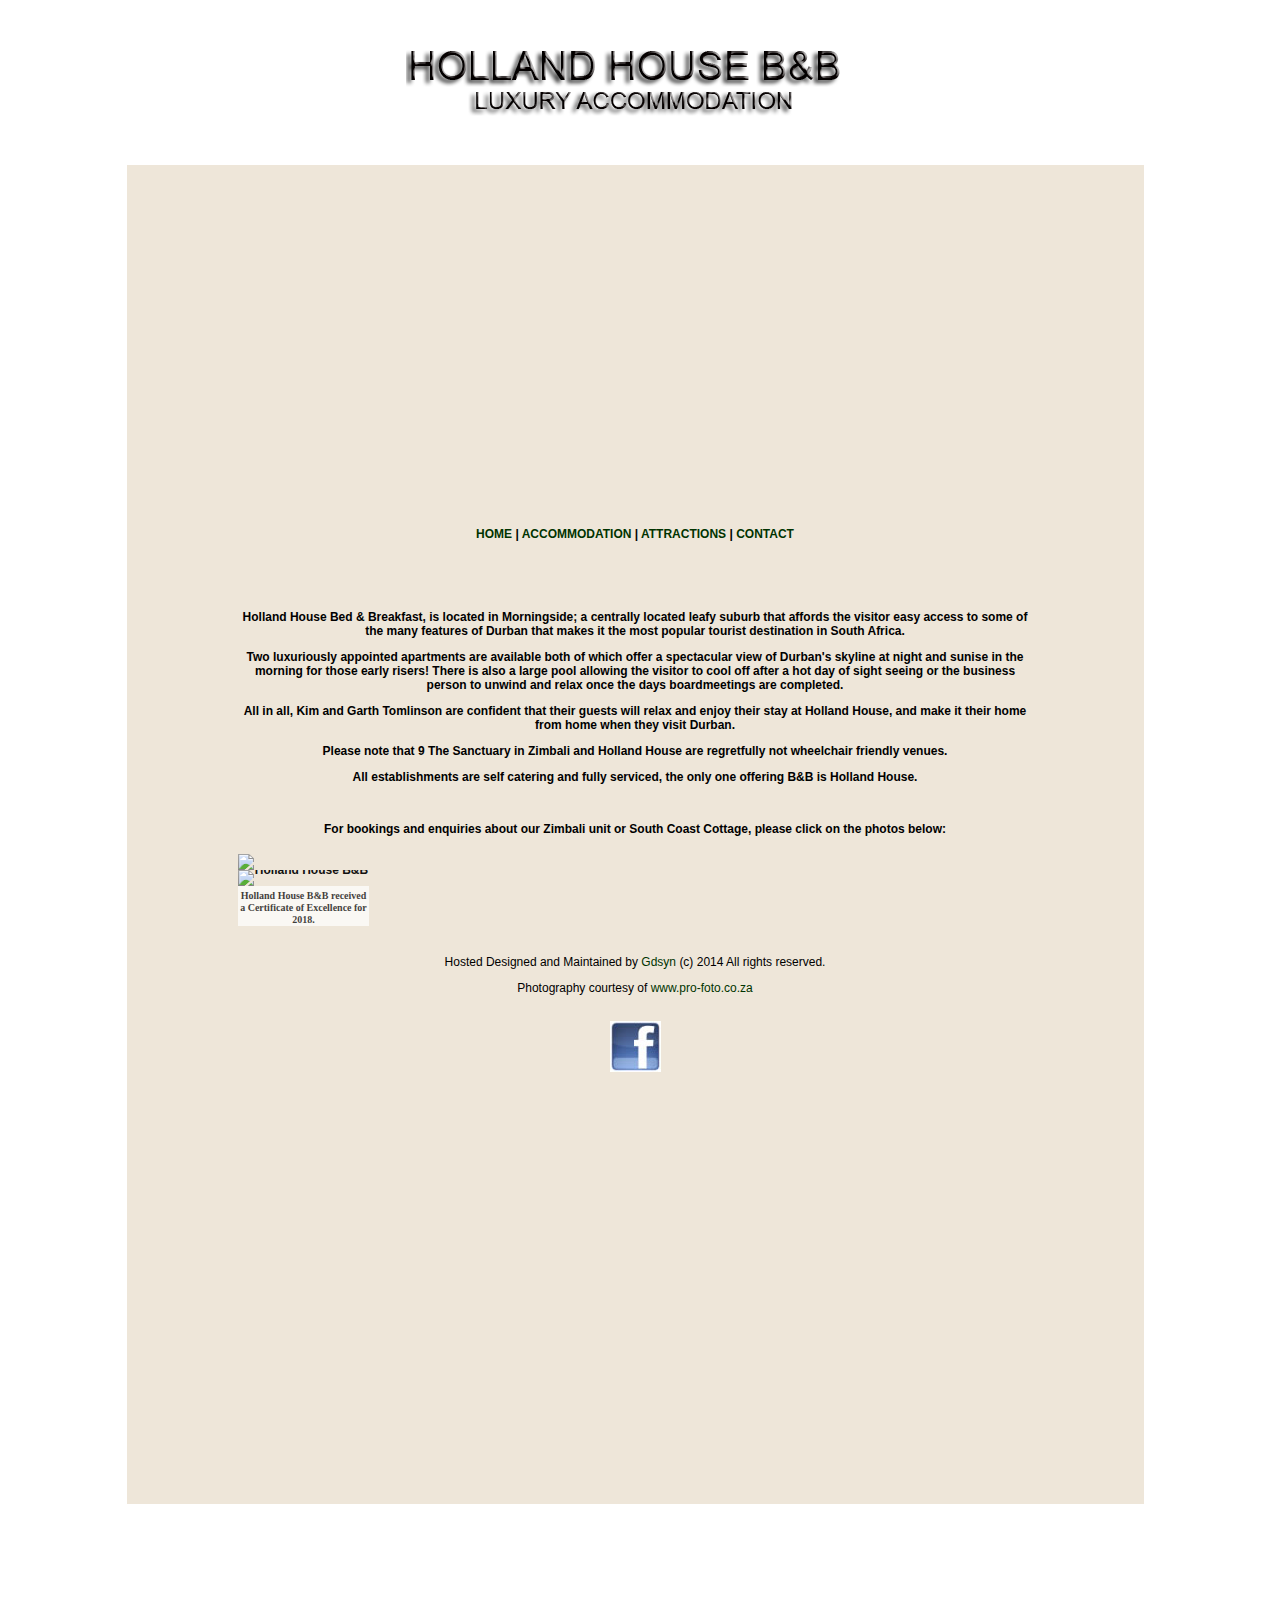
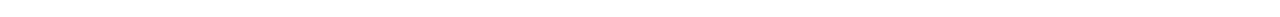
==== index.html @ 96af692a "Add files via upload" ====
<!DOCTYPE html PUBLIC "-//W3C//DTD XHTML 1.0 Transitional//EN" "http://www.w3.org/TR/xhtml1/DTD/xhtml1-transitional.dtd">
<!-- saved from url=(0014)about:internet -->
<html xmlns="http://www.w3.org/1999/xhtml">
<head>
<title>Holland House Bed and Breakfast | Morningside | Durban</title>
<meta http-equiv="Content-Type" content="text/html; charset=utf-8" />
<style type="text/css">
td img {display: block;}body {
	margin-left: 0px;
	margin-top: 0px;
	margin-right: 0px;
	background-image: url(images/banner_01.jpg);
	background-repeat: repeat-x;
	text-decoration:none;
	font-family: Arial, Helvetica, sans-serif;
	font-size: 12px;
	color: #000;
	background-color: #FFF;
}
.emai {
	color: #F00;
}
a {
	text-decoration:none;
	color:#030;
}
.style1 {
	color: #FFFFFF;
	font-family: Arial, Helvetica, sans-serif;
	font-size: 14px;
}
.style2 {
	font-family: Arial, Helvetica, sans-serif;
	font-size: 12px;
	color: #030;
}
.nav {
	color: #000;
}
.text {
	color: #030;
}
.email {
	color: #C00;
}
.text {
	font-family: Arial, Helvetica, sans-serif;
	font-size: 12px;
	font-style: normal;
	line-height: normal;
	font-weight: normal;
	font-variant: normal;
	text-transform: none;
	color: #000;
}
</style>
<script type="text/javascript" src="http://ajax.googleapis.com/ajax/libs/jquery/1.4.2/jquery.min.js"></script>

<script type="text/javascript" src="fadeslideshow.js">

/***********************************************
* Ultimate Fade In Slideshow v2.0- (c) Dynamic Drive DHTML code library (www.dynamicdrive.com)
* This notice MUST stay intact for legal use
* Visit Dynamic Drive at http://www.dynamicdrive.com/ for this script and 100s more
***********************************************/

</script>

<script type="text/javascript">

var mygallery=new fadeSlideShow({
	wrapperid: "fadeshow1", //ID of blank DIV on page to house Slideshow
	dimensions: [1015, 677], //width/height of gallery in pixels. Should reflect dimensions of largest image
	imagearray: [
		["images/headerimage.jpg"],
		["images/headerimage2.jpg"],
		['images/headerimage4.jpg'],
		["images/headerimage3.jpg"]//<--no trailing comma after very last image element!
	],
	displaymode: {type:'auto', pause:4000, cycles:0, wraparound:false},
	persist: false, //remember last viewed slide and recall within same session?
	fadeduration: 500, //transition duration (milliseconds)
	descreveal: "ondemand",
	togglerid: ""
})




</script>

<script type="text/javascript" src="js/fancybox/jquery.fancybox-1.3.4.pack.js"></script>
<link rel="stylesheet" href="js/fancybox/jquery.fancybox-1.3.4.css" type="text/css" media="screen" />

<script type="text/javascript">
	jQuery(document).ready(function() {
		jQuery("a:has(img)").attr('rel', 'gallery').fancybox();
	});
</script>
<div id="fb-root"></div>
<script>(function(d, s, id) {
  var js, fjs = d.getElementsByTagName(s)[0];
  if (d.getElementById(id)) return;
  js = d.createElement(s); js.id = id;
  js.src = "//connect.facebook.net/en_US/all.js#xfbml=1";
  fjs.parentNode.insertBefore(js, fjs);
}(document, 'script', 'facebook-jssdk'));</script>

<meta name="Description" content="Holland House Bed &amp; Breakfast, is located in Morningside; a centrally located leafy suburb that affords the visitor easy access to many features of Durban that makes it one of the most popular tourist destinations in South Africa. 

Two luxuriously appointed apartments are on offer both of which offer a spectacular view of Durban's skyline at night and sunise in the morning for those early risers! There is also a large pool on offer allowing the visitor to cool off after a hot day of sight seeing or the business person to unwind and relax once the days boardmeetings are completed.

All in all, Kim and Garth Tomlinson are confident that their guests will relax and enjoy their stay at Holland House, and make it their home from home when they visit Durban.
KwaZulu-Natal is more than just Durban, the Drakensberg, St Lucia Wetlands or the sports events such as the Comrades Marathon, The Sharks Rugby team or the Dolphins Cricket team. Its a province vast in size, rich in geographical and historic heritage. Icons such as Mohandas Ghandi, Nelson Mandella, King Shaka, to name just a few have in the past left their legacy in this part of the world, however lesser known personalities have also left their mark in KZN, lesser known locations in a similar fashion have also attracted visitors to our province over the years and this section of the site will hightlight these personalities and locations in the hope you might visit and experience first hand the exraordinary beauty that is KwaZulu-Natal. " />
<meta name="Keywords" content="Holland House BNB,Holland House, Morningside, Durban Accommodation,Accommodation in Durban, Innes Road Bed and Breakfast, Durban Tourism,  " />
</head>
<body>
<table align="center" border="0" cellpadding="0" cellspacing="0" width="1037">
  <tr>
   <td width="5"><img src="images/spacer.gif" width="5" height="1" border="0" alt="" /></td>
   <td width="39"><img src="images/spacer.gif" width="39" height="1" border="0" alt="" /></td>
   <td width="240"><img src="images/spacer.gif" width="238" height="1" border="0" alt="" /></td>
   <td width="738"><img src="images/spacer.gif" width="738" height="1" border="0" alt="" /></td>
   <td width="13"><img src="images/spacer.gif" width="6" height="1" border="0" alt="" /></td>
   <td width="2"><img src="images/spacer.gif" width="1" height="1" border="0" alt="" /></td>
  </tr>

  <tr>
   <td rowspan="2">&nbsp;</td>
   <td rowspan="2"><img name="index_r1_c2" src="images/index_r1_c2.gif" width="39" height="164" border="0" id="index_r1_c2" alt="" /></td>
   <td height="43">&nbsp;</td>
   <td rowspan="2"><img src="images/banner_01a.png" width="499" height="101" /></td>
   <td rowspan="2">&nbsp;</td>
   <td><img src="images/spacer.gif" width="1" height="38" border="0" alt="" /></td>
  </tr>
  <tr>
   <td height="15">&nbsp;</td>
   
  <tr>
   <td height="338">&nbsp;</td>
   <td colspan="3" background="images/headerimage_lowres.jpg" bgcolor="#EEE6D9"><div id="fadeshow1"></div></td>
   <td>&nbsp;</td>
   <td><img src="images/spacer.gif" width="1" height="324" border="0" alt="" /></td>
  </tr>
  <tr>
   <td>&nbsp;</td>
   <td colspan="3" valign="top" bgcolor="#EEE6D9"><div align="center">
     <form id="form1" name="form1" method="post" action="">
       <label>
         <div align="right">
           <table width="600" border="0" cellspacing="2" cellpadding="2">
             <tr>
               <th scope="col"><div align="right"></div></th>
             </tr>
           </table>
         </div>
       </label>
     </form>
     <table width="800" border="0" cellspacing="2" cellpadding="2">
       <tr>
         <th scope="col"><div align="center" class="nav">
           <p><a href="index.htm">HOME</a> | <a href="accommodation/index.htm">ACCOMMODATION</a> | <a href="attractions.html">ATTRACTIONS</a> | <a href="contact.html">CONTACT</a></p>
         </div></th>
         </tr>
     </table>
     <p align="center" class="nav">&nbsp;</p>
     <table width="800" border="0" cellspacing="0" cellpadding="3">
       <tr>
         <th scope="col"><p align="center">Holland House Bed &amp; Breakfast, is located in Morningside; a centrally located leafy suburb that affords the visitor easy access to some of the many features of Durban that makes it the most popular tourist destination in South Africa. </p>
           <p align="center">Two luxuriously appointed apartments are available both of which offer a spectacular view of Durban's skyline at night and sunise in the morning for those early risers! There is also a large pool allowing the visitor to cool off after a hot day of sight seeing or the business person to unwind and relax once the days boardmeetings are completed.</p>
           <p align="center">All in all, Kim and Garth Tomlinson are confident that their guests will relax and enjoy their stay at Holland House, and make it their home from home when they visit Durban.</p>
           <p align="center">Please note that 9 The Sanctuary in Zimbali and Holland House are regretfully not wheelchair friendly venues.</p>
           <p>All establishments are self catering and fully serviced, the  only one offering B&amp;B is Holland House.</p>
<p align="center">&nbsp;</p>
           <p align="center">For bookings and enquiries about our Zimbali unit or South Coast Cottage, please click on the photos below:</p></th>
       </tr>
       <tr>
         <th scope="col"><div style="line-height:0px; margin:0px; width:131px; padding:0px"><img src="https://www.afristay.com/media/pictures/places/14897/coe-2018.png" style="width:131px; margin:0px; padding:0px"><a href="https://www.afristay.com/p/27305"><img style="color: #111111; width:131px; margin:0px; padding:0px" src="https://www.afristay.com/media/pictures/places/14897/coe-2018-b.jpg" alt="Holland House B&B"></a></div><div style="opacity: 0.73; font-size:10px; font-family:verdana; line-height:12px; background:white; width:131px;text-align:center; margin-top:0px; padding-top:4px">Holland House B&B received a Certificate of Excellence for 2018.</div>&nbsp;</th>
       </tr>
     </table>
    
     <p>Hosted Designed and Maintained by<a href="http://www.gdsyn.co.za" title="Site design by Gdsyn" target="_blank"> Gdsyn </a>(c) 2014 All rights reserved.</p>
     <p>Photography courtesy of <a href="http://www.pro-foto.co.za" title="Photographic Specialists" target="_blank">www.pro-foto.co.za</a></p>
     <table width="800" border="0" cellspacing="1" cellpadding="1">
       <tr>
         <th scope="col"><div align="center">
           <p><img src="accommodation/images/facebook.jpg" width="51" height="51" border="0" usemap="#Map" /></p>
           <p>&nbsp;</p>
         </div></th>
       </tr>
     </table>
     <table width="800" border="0">
       <tr>
         <td><iframe src="https://www.google.com/maps/embed?pb=!1m18!1m12!1m3!1d3461.2237962773984!2d31.011699314728162!3d-29.828961328246994!2m3!1f0!2f0!3f0!3m2!1i1024!2i768!4f13.1!3m3!1m2!1s0x1ef70768f0bd565d:0xe8ea3e7efbe435f1!2s34+Wallace+Rd,+Berea,+4001!5e0!3m2!1sen!2sza!4v1450513578062" width="800" height="300" frameborder="0" style="border:0" allowfullscreen></iframe>&nbsp;</td>
       </tr>
     </table>
     <p>&nbsp;</p>
     <h4 align="center">&nbsp;</h4>
   </div></td>
   <td>&nbsp;</td>
   <td><img src="images/spacer.gif" width="1" height="407" border="0" alt="" /></td>
  </tr>
  <tr>
   <td>&nbsp;</td>
   <td colspan="3" valign="top"><div align="center">
     <p>&nbsp;</p>
     <p><br />
     </p>
</div></td>
   <td>&nbsp;</td>
   <td><img src="images/spacer.gif" width="1" height="105" border="0" alt="" /></td>
  </tr>
</table>

<div align="center">
  <map name="Map" id="Map">
    <area shape="circle" coords="25,26,22" href="https://www.facebook.com/hollandhousedurban?ref_type=bookmark" target="_blank" title="Follow and like us on facebook."/>
  </map>
</div>
</body>
</html>

<!-- Localized -->
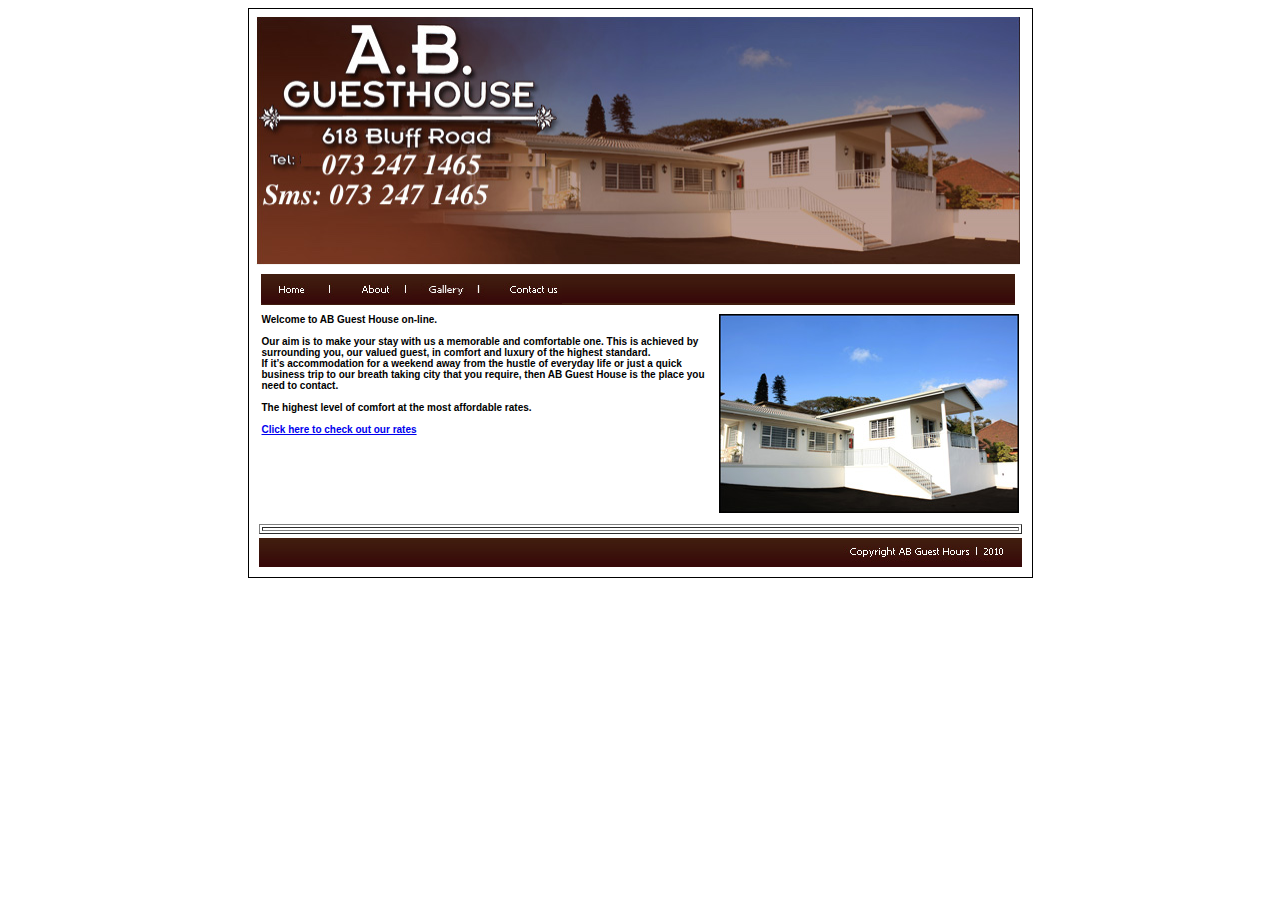
==== commit 3d01cb85: "Update index.html" ====
--- a/index.html
+++ b/index.html
@@ -1,223 +1,61 @@
-<!DOCTYPE html PUBLIC "-//W3C//DTD XHTML 1.0 Transitional//EN" "http://www.w3.org/TR/xhtml1/DTD/xhtml1-transitional.dtd">
-<!-- saved from url=(0014)about:internet -->
-<html xmlns="http://www.w3.org/1999/xhtml">
-<head>
-<title>Holland House Bed and Breakfast | Morningside | Durban</title>
-<meta http-equiv="Content-Type" content="text/html; charset=utf-8" />
-<style type="text/css">
-td img {display: block;}body {
-	margin-left: 0px;
-	margin-top: 0px;
-	margin-right: 0px;
-	background-image: url(images/banner_01.jpg);
-	background-repeat: repeat-x;
-	text-decoration:none;
-	font-family: Arial, Helvetica, sans-serif;
-	font-size: 12px;
-	color: #000;
-	background-color: #FFF;
-}
-.emai {
-	color: #F00;
-}
-a {
-	text-decoration:none;
-	color:#030;
-}
-.style1 {
-	color: #FFFFFF;
-	font-family: Arial, Helvetica, sans-serif;
-	font-size: 14px;
-}
-.style2 {
-	font-family: Arial, Helvetica, sans-serif;
-	font-size: 12px;
-	color: #030;
-}
-.nav {
-	color: #000;
-}
-.text {
-	color: #030;
-}
-.email {
-	color: #C00;
-}
-.text {
-	font-family: Arial, Helvetica, sans-serif;
-	font-size: 12px;
-	font-style: normal;
-	line-height: normal;
-	font-weight: normal;
-	font-variant: normal;
-	text-transform: none;
-	color: #000;
-}
-</style>
-<script type="text/javascript" src="http://ajax.googleapis.com/ajax/libs/jquery/1.4.2/jquery.min.js"></script>
-
-<script type="text/javascript" src="fadeslideshow.js">
-
-/***********************************************
-* Ultimate Fade In Slideshow v2.0- (c) Dynamic Drive DHTML code library (www.dynamicdrive.com)
-* This notice MUST stay intact for legal use
-* Visit Dynamic Drive at http://www.dynamicdrive.com/ for this script and 100s more
-***********************************************/
-
-</script>
-
-<script type="text/javascript">
-
-var mygallery=new fadeSlideShow({
-	wrapperid: "fadeshow1", //ID of blank DIV on page to house Slideshow
-	dimensions: [1015, 677], //width/height of gallery in pixels. Should reflect dimensions of largest image
-	imagearray: [
-		["images/headerimage.jpg"],
-		["images/headerimage2.jpg"],
-		['images/headerimage4.jpg'],
-		["images/headerimage3.jpg"]//<--no trailing comma after very last image element!
-	],
-	displaymode: {type:'auto', pause:4000, cycles:0, wraparound:false},
-	persist: false, //remember last viewed slide and recall within same session?
-	fadeduration: 500, //transition duration (milliseconds)
-	descreveal: "ondemand",
-	togglerid: ""
-})
-
-
-
-
-</script>
-
-<script type="text/javascript" src="js/fancybox/jquery.fancybox-1.3.4.pack.js"></script>
-<link rel="stylesheet" href="js/fancybox/jquery.fancybox-1.3.4.css" type="text/css" media="screen" />
-
-<script type="text/javascript">
-	jQuery(document).ready(function() {
-		jQuery("a:has(img)").attr('rel', 'gallery').fancybox();
-	});
-</script>
-<div id="fb-root"></div>
-<script>(function(d, s, id) {
-  var js, fjs = d.getElementsByTagName(s)[0];
-  if (d.getElementById(id)) return;
-  js = d.createElement(s); js.id = id;
-  js.src = "//connect.facebook.net/en_US/all.js#xfbml=1";
-  fjs.parentNode.insertBefore(js, fjs);
-}(document, 'script', 'facebook-jssdk'));</script>
-
-<meta name="Description" content="Holland House Bed &amp; Breakfast, is located in Morningside; a centrally located leafy suburb that affords the visitor easy access to many features of Durban that makes it one of the most popular tourist destinations in South Africa. 
-
-Two luxuriously appointed apartments are on offer both of which offer a spectacular view of Durban's skyline at night and sunise in the morning for those early risers! There is also a large pool on offer allowing the visitor to cool off after a hot day of sight seeing or the business person to unwind and relax once the days boardmeetings are completed.
-
-All in all, Kim and Garth Tomlinson are confident that their guests will relax and enjoy their stay at Holland House, and make it their home from home when they visit Durban.
-KwaZulu-Natal is more than just Durban, the Drakensberg, St Lucia Wetlands or the sports events such as the Comrades Marathon, The Sharks Rugby team or the Dolphins Cricket team. Its a province vast in size, rich in geographical and historic heritage. Icons such as Mohandas Ghandi, Nelson Mandella, King Shaka, to name just a few have in the past left their legacy in this part of the world, however lesser known personalities have also left their mark in KZN, lesser known locations in a similar fashion have also attracted visitors to our province over the years and this section of the site will hightlight these personalities and locations in the hope you might visit and experience first hand the exraordinary beauty that is KwaZulu-Natal. " />
-<meta name="Keywords" content="Holland House BNB,Holland House, Morningside, Durban Accommodation,Accommodation in Durban, Innes Road Bed and Breakfast, Durban Tourism,  " />
-</head>
-<body>
-<table align="center" border="0" cellpadding="0" cellspacing="0" width="1037">
-  <tr>
-   <td width="5"><img src="images/spacer.gif" width="5" height="1" border="0" alt="" /></td>
-   <td width="39"><img src="images/spacer.gif" width="39" height="1" border="0" alt="" /></td>
-   <td width="240"><img src="images/spacer.gif" width="238" height="1" border="0" alt="" /></td>
-   <td width="738"><img src="images/spacer.gif" width="738" height="1" border="0" alt="" /></td>
-   <td width="13"><img src="images/spacer.gif" width="6" height="1" border="0" alt="" /></td>
-   <td width="2"><img src="images/spacer.gif" width="1" height="1" border="0" alt="" /></td>
-  </tr>
-
-  <tr>
-   <td rowspan="2">&nbsp;</td>
-   <td rowspan="2"><img name="index_r1_c2" src="images/index_r1_c2.gif" width="39" height="164" border="0" id="index_r1_c2" alt="" /></td>
-   <td height="43">&nbsp;</td>
-   <td rowspan="2"><img src="images/banner_01a.png" width="499" height="101" /></td>
-   <td rowspan="2">&nbsp;</td>
-   <td><img src="images/spacer.gif" width="1" height="38" border="0" alt="" /></td>
-  </tr>
-  <tr>
-   <td height="15">&nbsp;</td>
-   
-  <tr>
-   <td height="338">&nbsp;</td>
-   <td colspan="3" background="images/headerimage_lowres.jpg" bgcolor="#EEE6D9"><div id="fadeshow1"></div></td>
-   <td>&nbsp;</td>
-   <td><img src="images/spacer.gif" width="1" height="324" border="0" alt="" /></td>
-  </tr>
-  <tr>
-   <td>&nbsp;</td>
-   <td colspan="3" valign="top" bgcolor="#EEE6D9"><div align="center">
-     <form id="form1" name="form1" method="post" action="">
-       <label>
-         <div align="right">
-           <table width="600" border="0" cellspacing="2" cellpadding="2">
-             <tr>
-               <th scope="col"><div align="right"></div></th>
-             </tr>
-           </table>
-         </div>
-       </label>
-     </form>
-     <table width="800" border="0" cellspacing="2" cellpadding="2">
-       <tr>
-         <th scope="col"><div align="center" class="nav">
-           <p><a href="index.htm">HOME</a> | <a href="accommodation/index.htm">ACCOMMODATION</a> | <a href="attractions.html">ATTRACTIONS</a> | <a href="contact.html">CONTACT</a></p>
-         </div></th>
-         </tr>
-     </table>
-     <p align="center" class="nav">&nbsp;</p>
-     <table width="800" border="0" cellspacing="0" cellpadding="3">
-       <tr>
-         <th scope="col"><p align="center">Holland House Bed &amp; Breakfast, is located in Morningside; a centrally located leafy suburb that affords the visitor easy access to some of the many features of Durban that makes it the most popular tourist destination in South Africa. </p>
-           <p align="center">Two luxuriously appointed apartments are available both of which offer a spectacular view of Durban's skyline at night and sunise in the morning for those early risers! There is also a large pool allowing the visitor to cool off after a hot day of sight seeing or the business person to unwind and relax once the days boardmeetings are completed.</p>
-           <p align="center">All in all, Kim and Garth Tomlinson are confident that their guests will relax and enjoy their stay at Holland House, and make it their home from home when they visit Durban.</p>
-           <p align="center">Please note that 9 The Sanctuary in Zimbali and Holland House are regretfully not wheelchair friendly venues.</p>
-           <p>All establishments are self catering and fully serviced, the  only one offering B&amp;B is Holland House.</p>
-<p align="center">&nbsp;</p>
-           <p align="center">For bookings and enquiries about our Zimbali unit or South Coast Cottage, please click on the photos below:</p></th>
-       </tr>
-       <tr>
-         <th scope="col"><div style="line-height:0px; margin:0px; width:131px; padding:0px"><img src="https://www.afristay.com/media/pictures/places/14897/coe-2018.png" style="width:131px; margin:0px; padding:0px"><a href="https://www.afristay.com/p/27305"><img style="color: #111111; width:131px; margin:0px; padding:0px" src="https://www.afristay.com/media/pictures/places/14897/coe-2018-b.jpg" alt="Holland House B&B"></a></div><div style="opacity: 0.73; font-size:10px; font-family:verdana; line-height:12px; background:white; width:131px;text-align:center; margin-top:0px; padding-top:4px">Holland House B&B received a Certificate of Excellence for 2018.</div>&nbsp;</th>
-       </tr>
-     </table>
-    
-     <p>Hosted Designed and Maintained by<a href="http://www.gdsyn.co.za" title="Site design by Gdsyn" target="_blank"> Gdsyn </a>(c) 2014 All rights reserved.</p>
-     <p>Photography courtesy of <a href="http://www.pro-foto.co.za" title="Photographic Specialists" target="_blank">www.pro-foto.co.za</a></p>
-     <table width="800" border="0" cellspacing="1" cellpadding="1">
-       <tr>
-         <th scope="col"><div align="center">
-           <p><img src="accommodation/images/facebook.jpg" width="51" height="51" border="0" usemap="#Map" /></p>
-           <p>&nbsp;</p>
-         </div></th>
-       </tr>
-     </table>
-     <table width="800" border="0">
-       <tr>
-         <td><iframe src="https://www.google.com/maps/embed?pb=!1m18!1m12!1m3!1d3461.2237962773984!2d31.011699314728162!3d-29.828961328246994!2m3!1f0!2f0!3f0!3m2!1i1024!2i768!4f13.1!3m3!1m2!1s0x1ef70768f0bd565d:0xe8ea3e7efbe435f1!2s34+Wallace+Rd,+Berea,+4001!5e0!3m2!1sen!2sza!4v1450513578062" width="800" height="300" frameborder="0" style="border:0" allowfullscreen></iframe>&nbsp;</td>
-       </tr>
-     </table>
-     <p>&nbsp;</p>
-     <h4 align="center">&nbsp;</h4>
-   </div></td>
-   <td>&nbsp;</td>
-   <td><img src="images/spacer.gif" width="1" height="407" border="0" alt="" /></td>
-  </tr>
-  <tr>
-   <td>&nbsp;</td>
-   <td colspan="3" valign="top"><div align="center">
-     <p>&nbsp;</p>
-     <p><br />
-     </p>
-</div></td>
-   <td>&nbsp;</td>
-   <td><img src="images/spacer.gif" width="1" height="105" border="0" alt="" /></td>
-  </tr>
-</table>
-
-<div align="center">
-  <map name="Map" id="Map">
-    <area shape="circle" coords="25,26,22" href="https://www.facebook.com/hollandhousedurban?ref_type=bookmark" target="_blank" title="Follow and like us on facebook."/>
-  </map>
-</div>
-</body>
-</html>
-
-<!-- Localized -->+<!DOCTYPE html PUBLIC "-//W3C//DTD XHTML 1.0 Transitional//EN" "http://www.w3.org/TR/xhtml1/DTD/xhtml1-transitional.dtd">
+<html xmlns="http://www.w3.org/1999/xhtml">
+<head>
+<meta http-equiv="Content-Type" content="text/html; charset=utf-8" />
+<title>A.B Guest House</title>
+<link href="ab.css" rel="stylesheet" type="text/css" />
+</head>
+
+<body>
+<table width="764" class="bdr" align="center"><tr><td></td></tr>
+<tr>
+  <td><td><img src="Untitled-2.jpg" width="764" height="249" />  
+ </td></tr>
+ <tr><td><td valign="top"><table width="764" class="fonts">
+   <tr>
+     <td><table width="758" >
+       <tr>
+         <td width="311" background="bg.jpg"><a href="index.html"><img src="link1.jpg" width="75" height="29"  border="0"/></a><a href="about.html"><img src="link2.jpg" width="75" height="29" border="0" /></a><a href="gallery.html"><img src="link3.jpg" width="75" height="29" border="0" /></a><a href="contact.html"><img src="link4.jpg" width="75" height="29" border="0" /></a></td>
+       </tr>
+     </table></td>
+   </tr>
+   <tr>
+     <td><table width="100%">
+     <tr>
+       <td valign="top"><strong>Welcome to AB Guest House on-line.<br />
+         <br />
+         Our aim is to make your stay with us a memorable and comfortable one. This is achieved by surrounding you, our valued guest, in comfort and luxury of the highest standard.<br />
+         If it’s accommodation for a weekend away from the hustle of everyday life or just a quick business trip to our breath taking city that you require, then AB Guest House is the place you need to contact.<br />
+         <br />
+         The highest level of comfort at the most affordable rates.<br />
+         <br />
+         <a href="rates.html">Click here to check out our rates </a></strong>
+       <td><img src="images/2.jpg" width="300" height="199" /></td></tr>
+     </table></td>
+     <td></td>
+   </tr>
+   <tr>
+     <td></td>
+     <td></td>
+   </tr>
+   <tr>
+     <td ><table width="100%" border="1">
+     <tr><td valign="top"></td></tr>
+     </table> 
+     </td>
+     <td></td>
+   </tr>
+   <tr>
+     <td ><img src="footer.jpg" width="763" height="29" /></td>
+     <td></td>
+   </tr>
+   <tr>
+     <td ></td>
+     <td></td>
+   </tr>
+ </table></td></tr>
+</table>
+</body>
+</html>
+
+<!-- Localized -->
--- a/ab.css
+++ b/ab.css
@@ -0,0 +1,21 @@
+body {
+	font-family: Arial, Helvetica, sans-serif;
+	font-size:10px;
+	font
+}
+
+td {
+	font-family: Arial, Helvetica, sans-serif;
+}
+
+th {
+	font-family: Arial, Helvetica, sans-serif;
+}
+.fonts {
+	font-family: Tahoma, Geneva, sans-serif;
+	font-size: 10px;
+	color: #000;
+}
+.bdr {
+	border: thin solid #000;
+}
